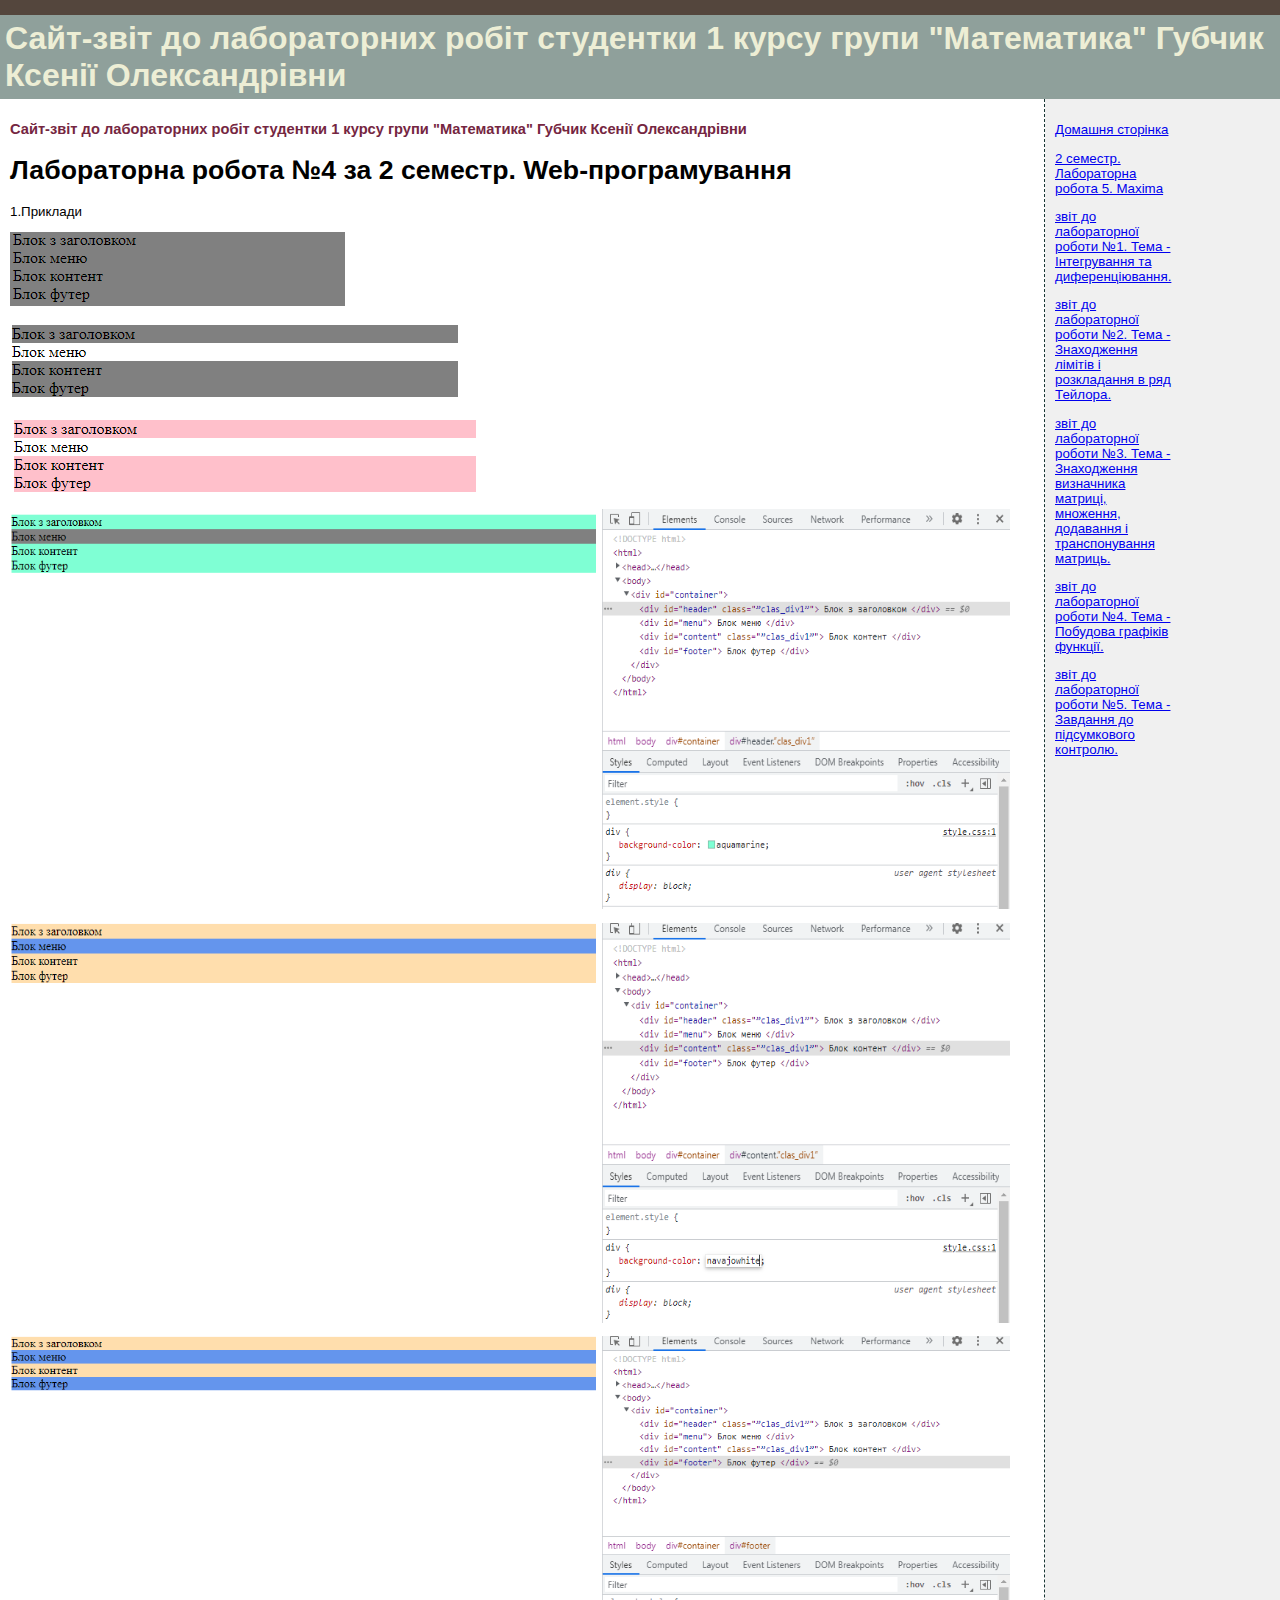
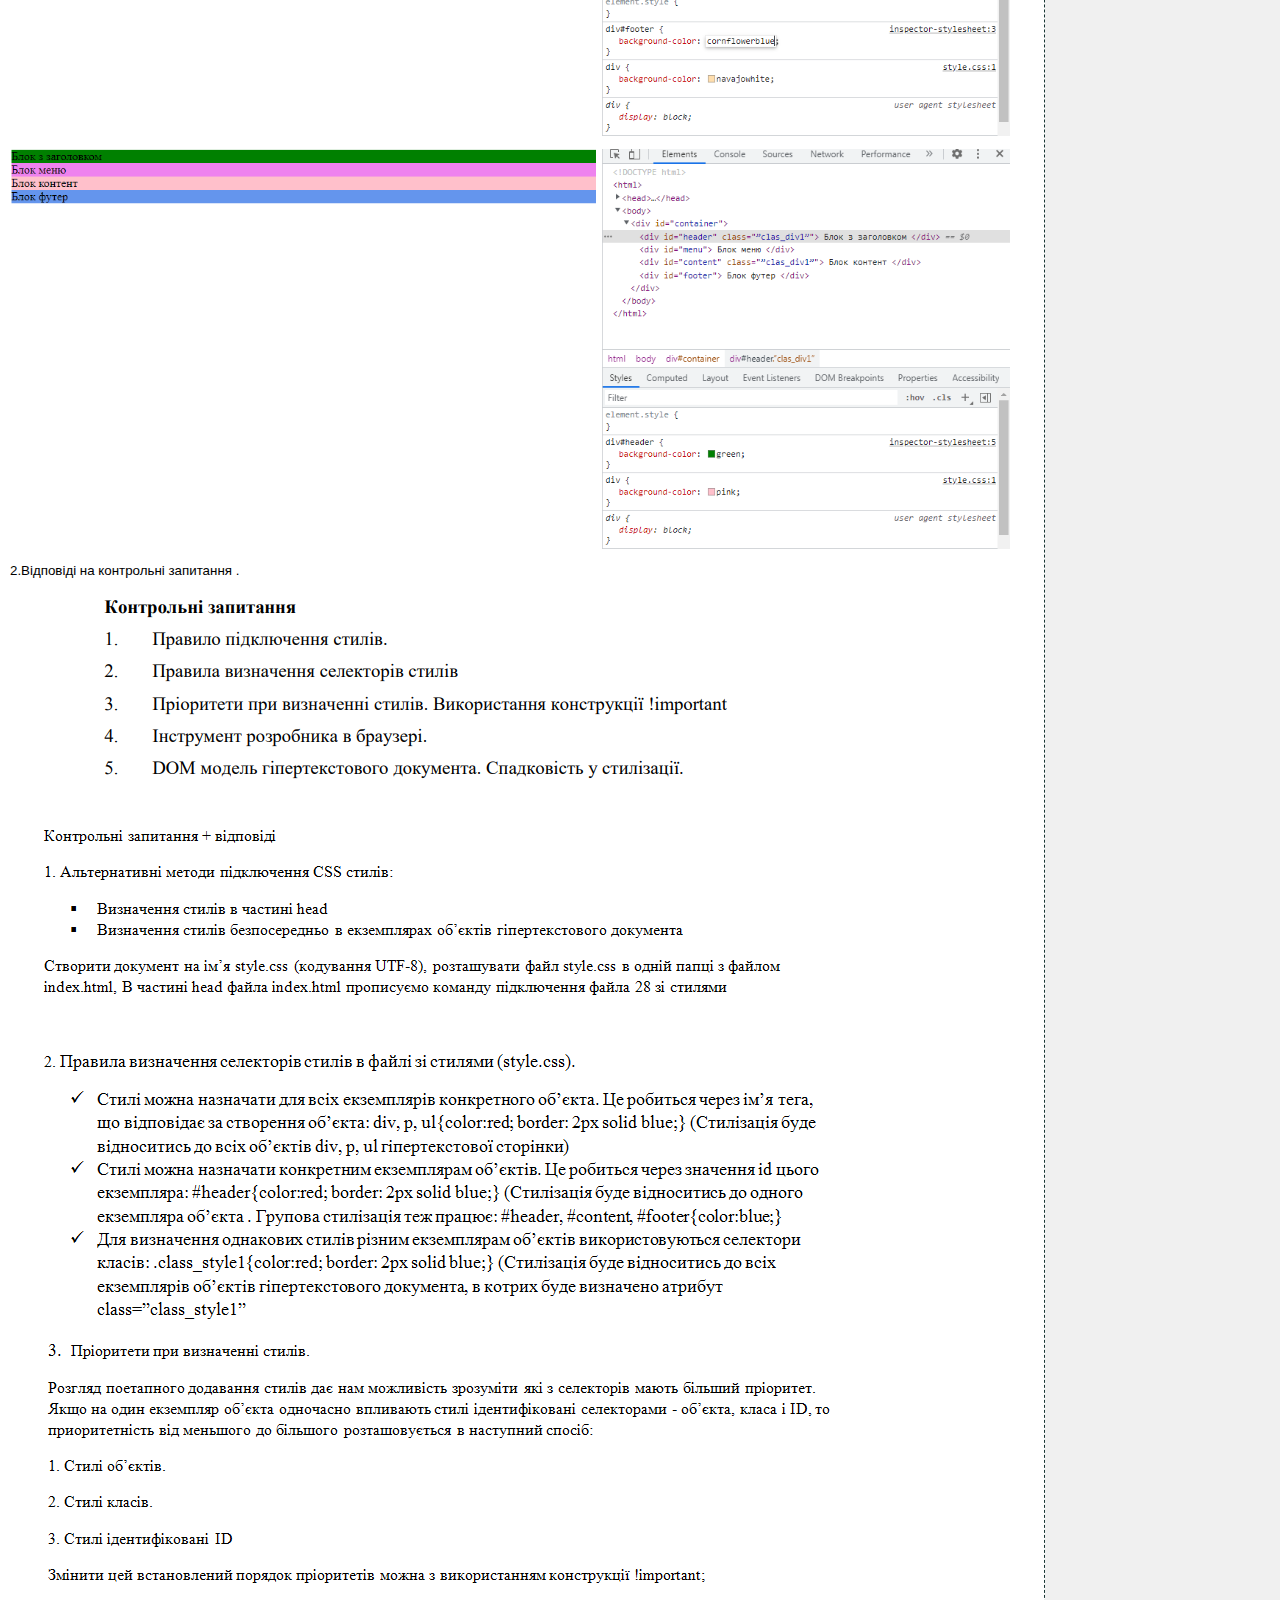
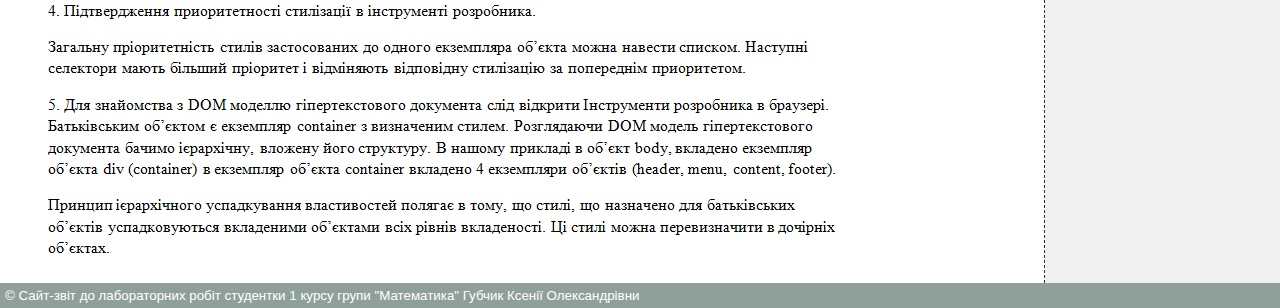
==== lab4s2.html @ 8622eb8e "Add files via upload" ====
﻿﻿﻿<!doctype html>
<html>
  <head>
   <meta charset="utf-8" />
   <title>Сайт-звіт до лабораторних робіт студентки 1 курсу групи "Математика" Губчик Ксенії Олександрівни</title>
   <style type="text/css">
    body {
     font: 10pt Arial, Helvetica, sans-serif; /* Шрифт на веб-странице */
     background: #54463d; /* Цвет фона */
     margin: 0; /* Убираем отступы */
    }
    h2 {
     font-size: 1.1em; /* Размер шрифта */
     color: #752641; /* Цвет текста */
     margin-bottom: 0; /* Отступ снизу */
    }
    #container {
     width: 100%; /* Ширина макета */
     margin: 0 auto; /* Выравниваем по центру */
     background: #f0f0f0; /* Цвет фона правой колонки */  
    }
    #header {
     background: #8fa09b; /* Цвет фона */
     font-size: 24pt; /* Размер текста */
     font-weight: bold; /* Жирное начертание */
     color: #edeed5; /* Цвет текста */
     padding: 5px; /* Отступы вокруг текста */
    }
    #content {
     float: left; /* Обтекание по правому краю */
     width: 80%; /* Ширина левой колонки */
     padding: 10px; /* Поля вокруг текста */
     border-right: 1px dashed #183533; /* Линия справа */
     background: #fff; /* Цвет фона левой колонки */
    }
    #content p {
     margin-top: 0.3em /* Отступ сверху */
    }
    #sidebar {
     float: left; /* Обтекание по правому краю */
     width: 120px; /* Ширина */
     padding: 10px; /* Отступы вокруг текста */
    }
    #footer {
     background: #8fa09b; /* Цвет фона */
     color: #fff; /* Цвет текста */
     padding: 5px; /* Отступы вокруг текста */
    }
    .clear {  
     clear: both; /* Отмена обтекания */  
    }
   </style>
  </head>
  <body>
   <div id="container">
    <div id="header">Сайт-звіт до лабораторних робіт студентки 1 курсу групи "Математика" Губчик Ксенії Олександрівни</div>
   <div id="content">
     <h2>Сайт-звіт до лабораторних робіт студентки 1 курсу групи "Математика" Губчик Ксенії Олександрівни </h2>
<h1>Лабораторна робота №4 за 2 семестр. Web-програмування</h1>
  
<p> 1.Приклади </p>
<img src="lab4s2/lab4s1.png"></p>
<img src="lab4s2/lab4s2.png"></p>
<img src="lab4s2/lab4s3.png"></p>
<img src="lab4s2/lab4s4.png"width="1000" height="400"></p>
<img src="lab4s2/lab4s5.png"width="1000" height="400"></p>
<img src="lab4s2/lab4s6.png"width="1000" height="400"></p>
<img src="lab4s2/lab4s7.png"width="1000" height="400"></p>

<p>2.Відповіді на контрольні запитання .</p>
<img src="lab4s2/lab4s8.png"></p>
<img src="lab4s2/lab4s9.png"></p>
<img src="lab4s2/lab4s10.png"></p>



  
</p>   
    </div>
    <div id="sidebar">
     <p><a href="index.html">Домашня сторінка</a></p>
<p><a href="lab4s2.html">2 семестр. Лабораторна робота 5. Maxima</a></p>
     <p><a href="lab1.html">звіт до лабораторної роботи №1. Тема - Інтегрування та диференціювання.</a></p>
     <p><a href="lab2.html">звіт до лабораторної роботи №2. Тема - Знаходження лімітів і розкладання в ряд Тейлора.</a></p>
     <p><a href="lab3.html">звіт до лабораторної роботи №3. Тема - Знаходження визначника матриці, множення, додавання і транспонування матриць.</a></p>
     <p><a href="lab4.html">звіт до лабораторної роботи №4. Тема - Побудова графіків функції.</a></p>
     <p><a href="lab5.html">звіт до лабораторної роботи №5. Тема - Завдання до підсумкового контролю. </a></p>
  
  
       </div>
    <div class="clear"></div>
    <div id="footer">&copy; Сайт-звіт до лабораторних робіт студентки 1 курсу групи "Математика" Губчик Ксенії Олександрівни</div>
   </div>
  </body>
</html>
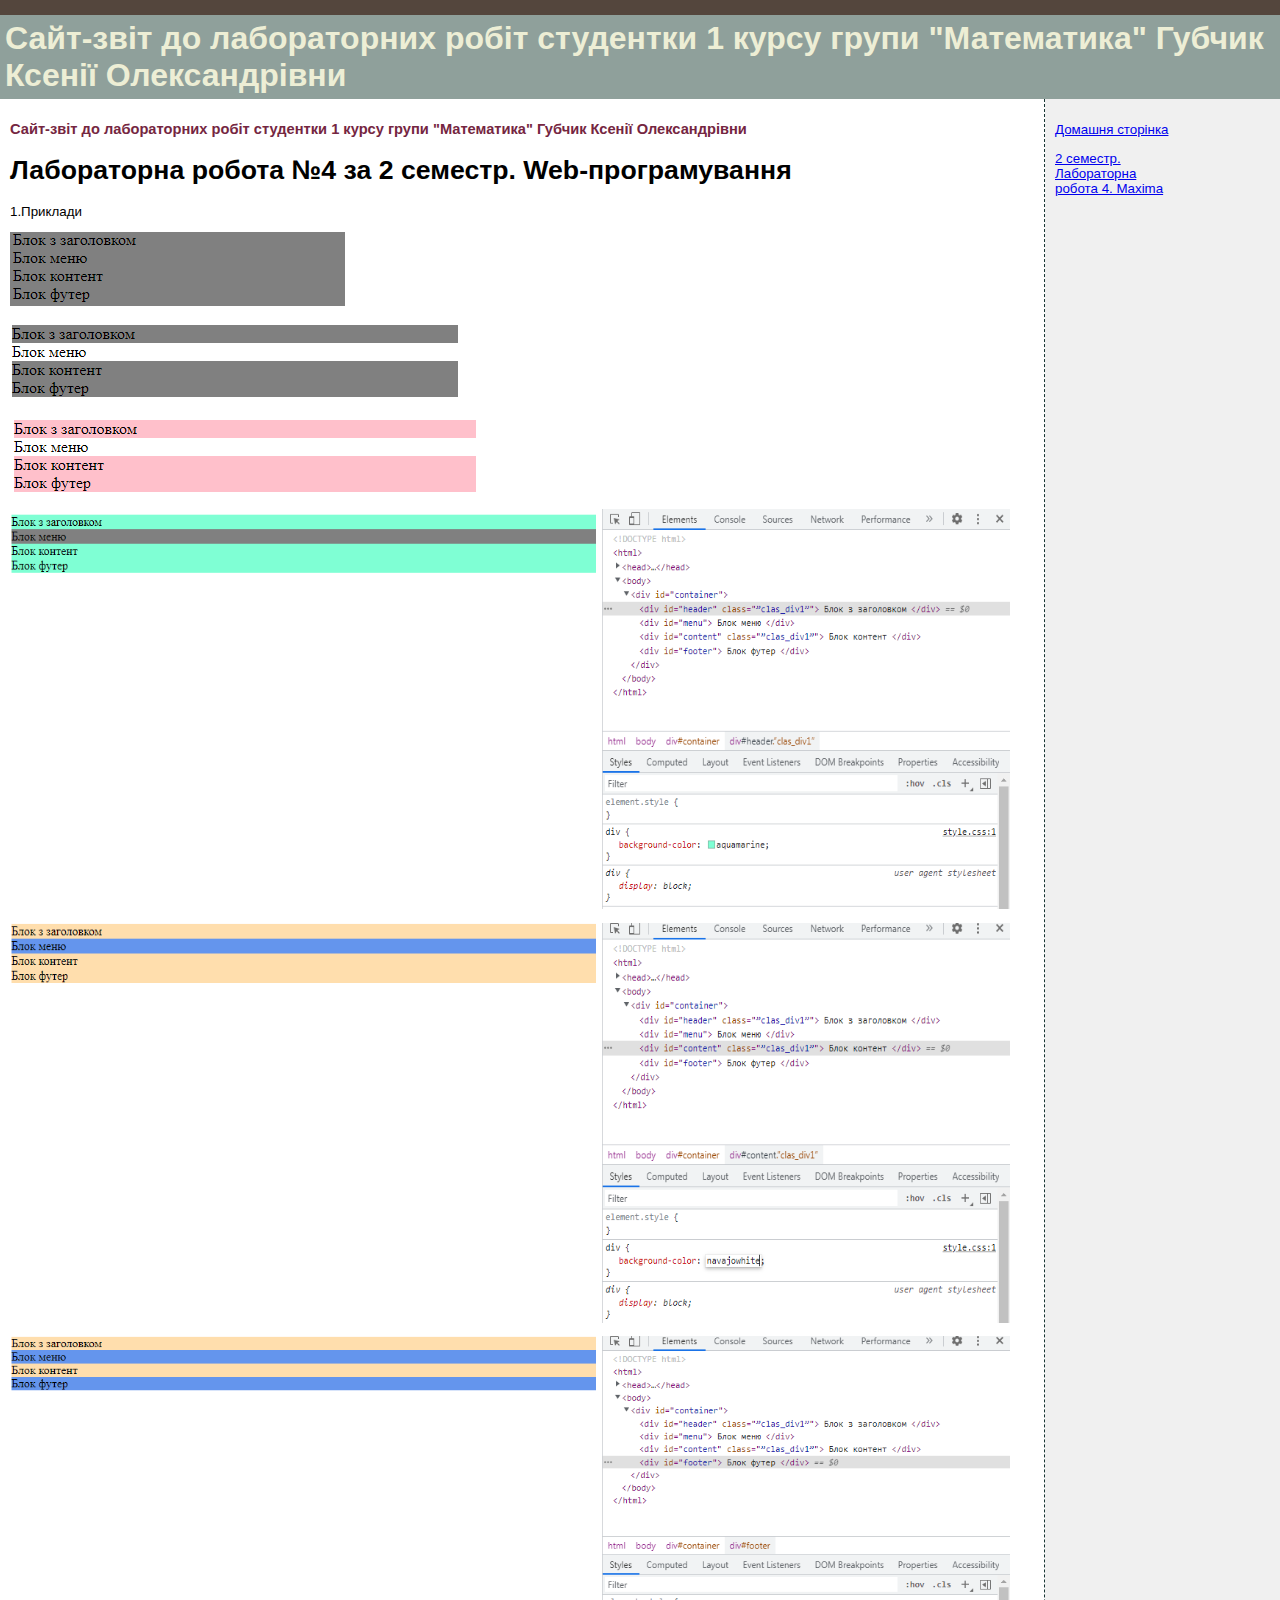
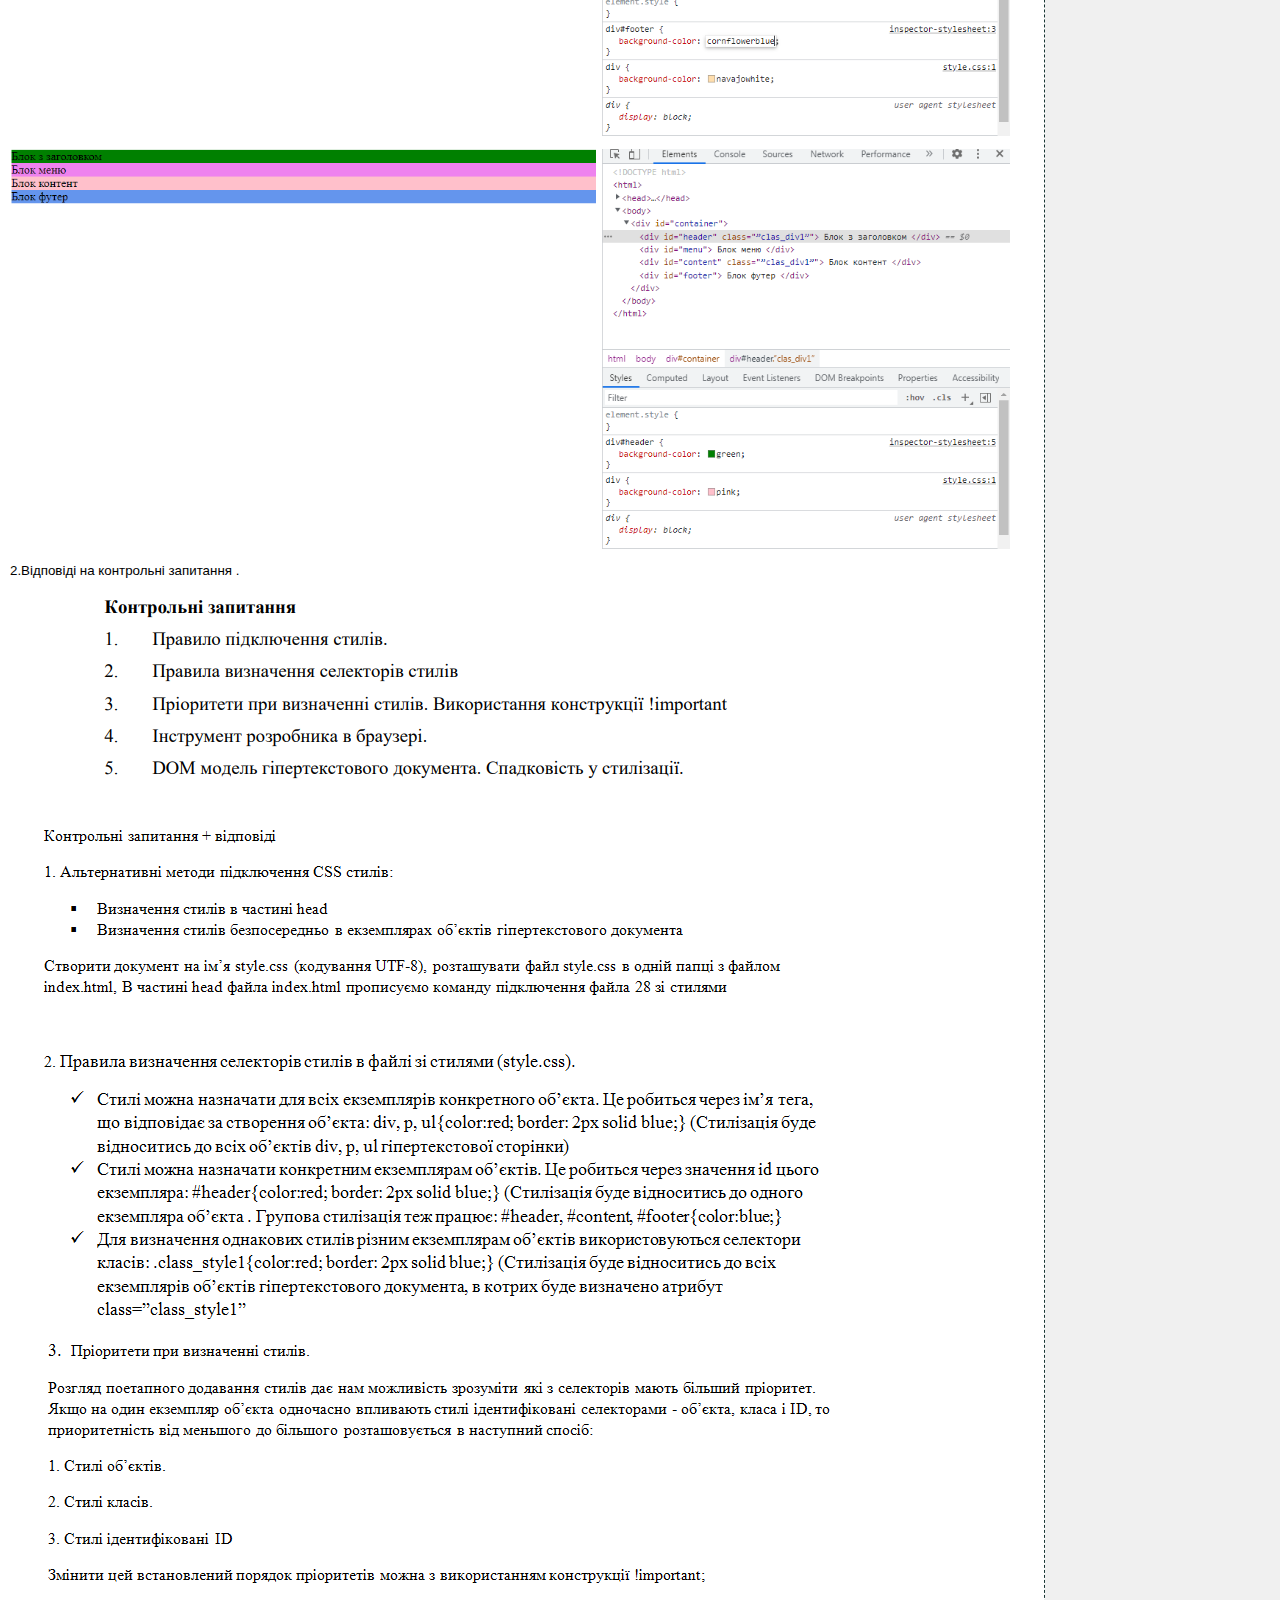
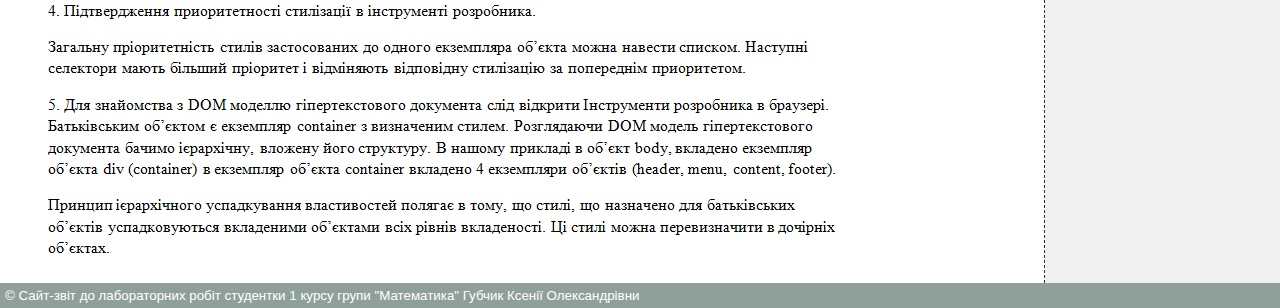
==== commit 4eb56d5d: "Update lab4s2.html" ====
--- a/lab4s2.html
+++ b/lab4s2.html
@@ -79,13 +79,8 @@
     </div>
     <div id="sidebar">
      <p><a href="index.html">Домашня сторінка</a></p>
-<p><a href="lab4s2.html">2 семестр. Лабораторна робота 5. Maxima</a></p>
-     <p><a href="lab1.html">звіт до лабораторної роботи №1. Тема - Інтегрування та диференціювання.</a></p>
-     <p><a href="lab2.html">звіт до лабораторної роботи №2. Тема - Знаходження лімітів і розкладання в ряд Тейлора.</a></p>
-     <p><a href="lab3.html">звіт до лабораторної роботи №3. Тема - Знаходження визначника матриці, множення, додавання і транспонування матриць.</a></p>
-     <p><a href="lab4.html">звіт до лабораторної роботи №4. Тема - Побудова графіків функції.</a></p>
-     <p><a href="lab5.html">звіт до лабораторної роботи №5. Тема - Завдання до підсумкового контролю. </a></p>
-  
+<p><a href="lab4s2.html">2 семестр. Лабораторна робота 4. Maxima</a></p>
+     
   
        </div>
     <div class="clear"></div>
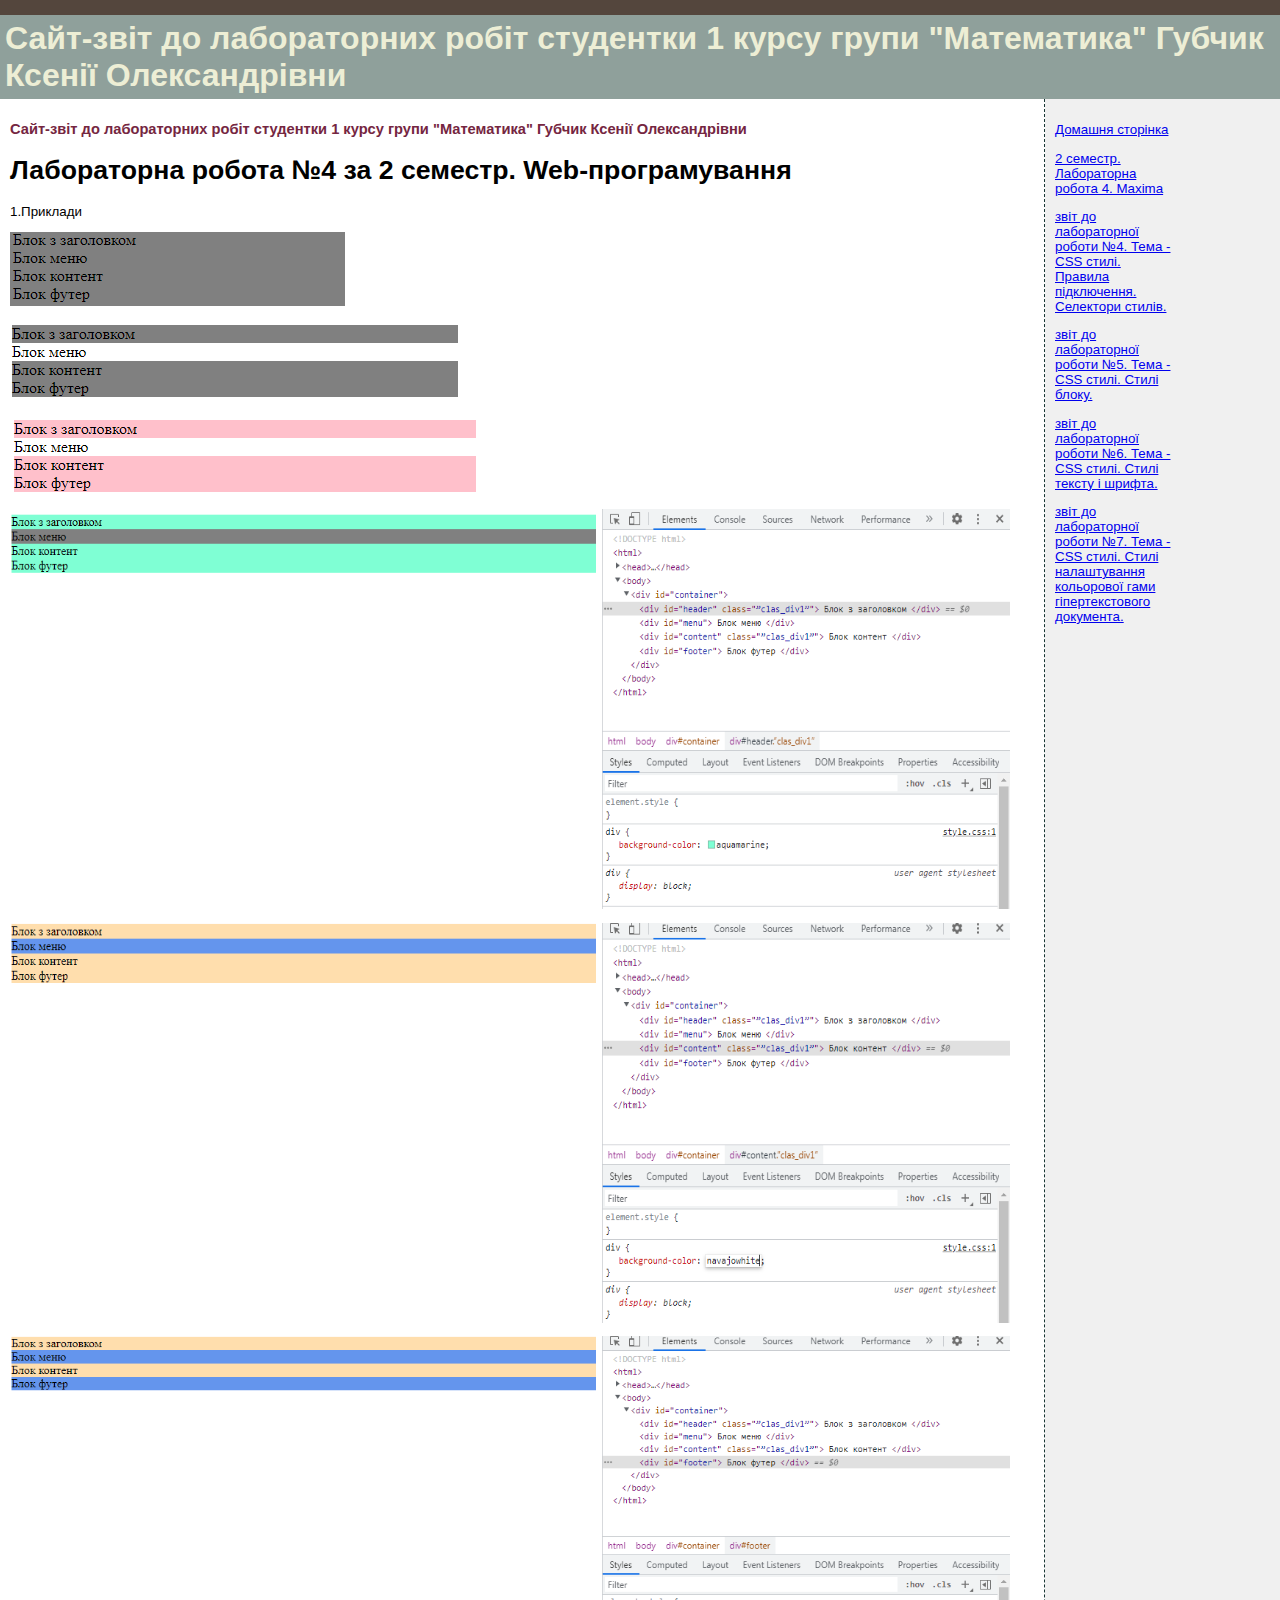
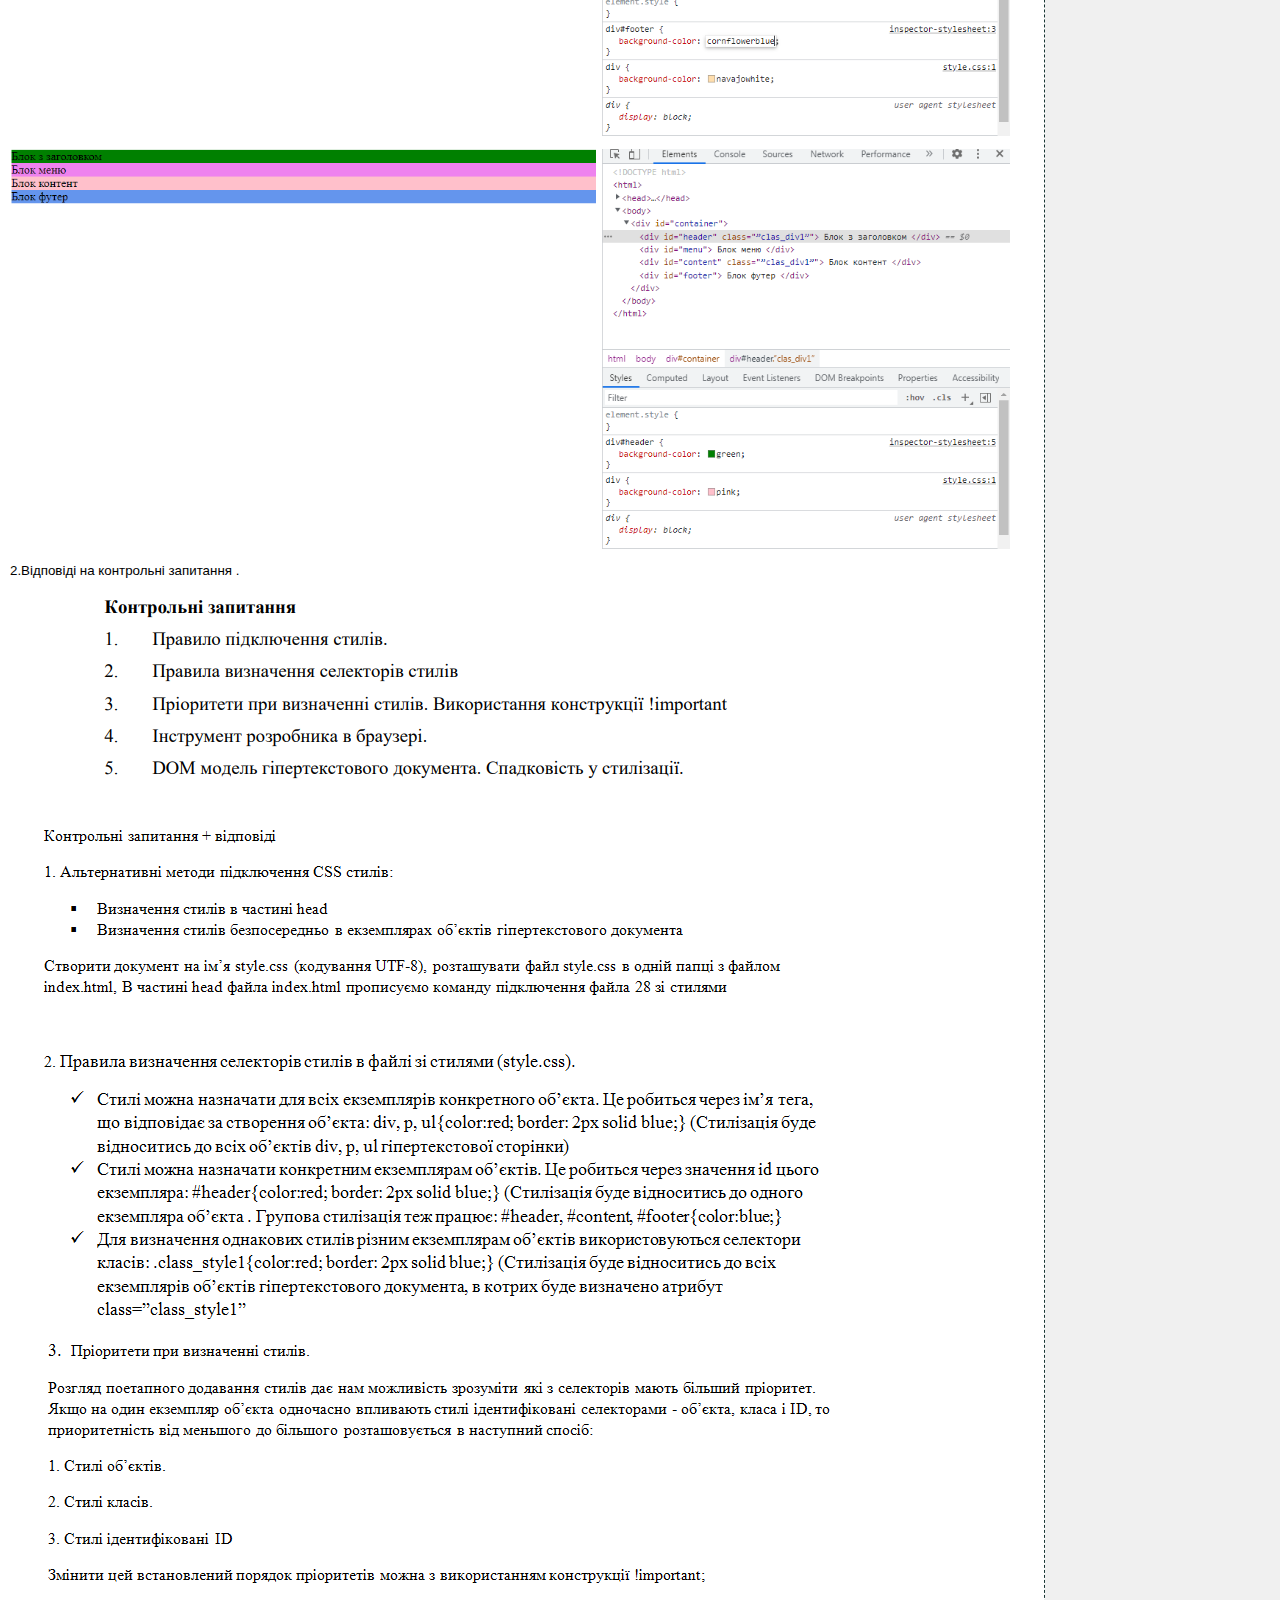
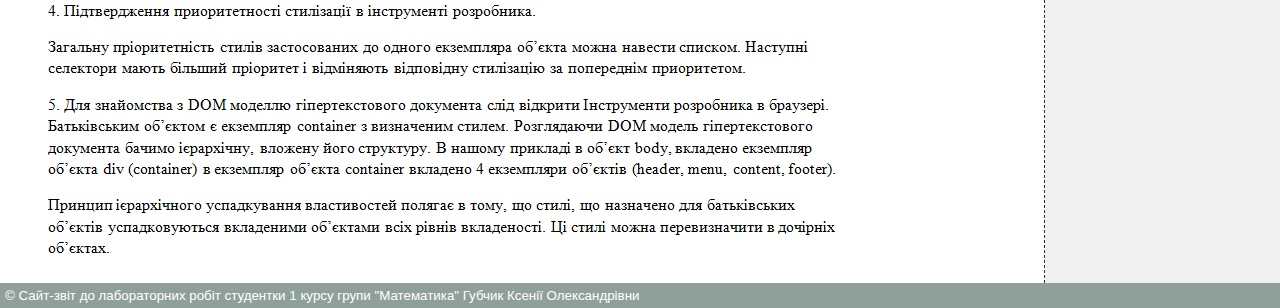
==== commit 046a55c0: "Add files via upload" ====
--- a/lab4s2.html
+++ b/lab4s2.html
@@ -80,6 +80,11 @@
     <div id="sidebar">
      <p><a href="index.html">Домашня сторінка</a></p>
 <p><a href="lab4s2.html">2 семестр. Лабораторна робота 4. Maxima</a></p>
+     <p><a href="lab4.html">звіт до лабораторної роботи №4. Тема - CSS стилі. Правила підключення. Селектори стилів.</a></p>
+     <p><a href="lab5.html">звіт до лабораторної роботи №5. Тема - CSS стилі. Стилі блоку.</a></p>
+     <p><a href="lab6.html">звіт до лабораторної роботи №6. Тема - CSS стилі. Стилі тексту і шрифта.</a></p>
+     <p><a href="lab7.html">звіт до лабораторної роботи №7. Тема - CSS стилі. Стилі налаштування кольорової гами гіпертекстового документа.</a></p>
+     
      
   
        </div>
